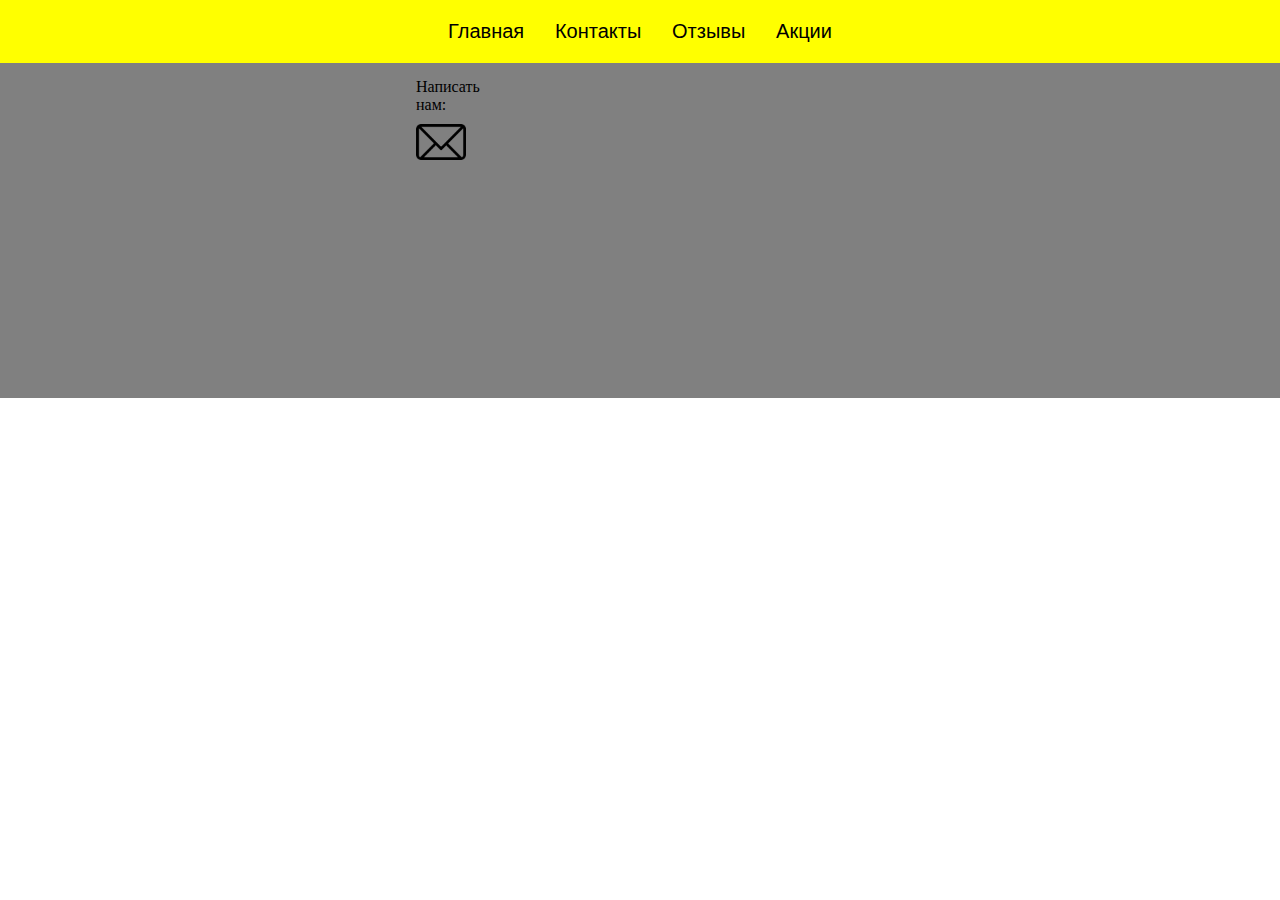
==== common/car.html @ 20fe7d61 "some progress" ====
<!DOCTYPE html>
<html lang="ru">
<head>
    <meta charset="UTF-8">
    <title>Details</title>
    <link rel="stylesheet" href="../css/reset.css">
    <link rel="stylesheet" href="../css/default.css">
    <link rel="stylesheet" href="../css/main.css">
    <script src="../js/car.js"></script>
    <script src="../js/main.js"></script>
    <script src="../js/carPage.js"></script>
</head>
<body>
    <header>
        <div class="center header-container">
            <a href="../index.html">
                <button>Главная</button>
            </a>
            <a href="contacts.html">
                <button>Контакты</button>
            </a>
            <a href="reviews.html">
                <button>Отзывы</button>
            </a>
            <a href="actions.html">
                <button>Акции</button>
            </a>
        </div>
    </header>
    <main id="begin">
        <p>TEST</p>
    </main>
    <footer>
        <div class="center footer-container">
            <div>
                <p>Написать нам:</p>
                <a href="mailto:grishin.miha@yandex.ru">
                    <img class="email" src="../images/email.png" alt="">
                </a>
            </div>
            <iframe src="https://www.google.com/maps/embed?pb=!1m18!1m12!1m3!1d1187.7160097270134!2d30.308667418543358!3d59.95715742946849!2m3!1f0!2f0!3f0!3m2!1i1024!2i768!4f13.1!3m3!1m2!1s0x46963141499f00b9%3A0x630ff799025ac60a!2z0KPQvdC40LLQtdGA0YHQuNGC0LXRgiDQmNCi0JzQng!5e0!3m2!1sru!2sru!4v1608375797039!5m2!1sru!2sru"
                    width="400" height="300" style="border:0;" allowfullscreen="" aria-hidden="false" tabindex="0"></iframe>
        </div>
    </footer>
</body>
</html>
---- css/default.css ----
.center {
    margin-left: auto;
    margin-right: auto;
}

html {
    scroll-behavior: smooth;
}

header {
    position: fixed;
    background: yellow;
    z-index: 100;
}

.header-container {
    display: flex;
    justify-content: space-between;
    align-items: center;
    width: 30%;
    padding: 20px;
}

.header-container button {
    font-size: 20px;
    background: inherit;
}

main {
    padding: 20px;
}

footer {
    background: gray;
}

.footer-container {
    display: flex;
    justify-content: space-between;
    width: 35%;
    padding: 20px;
}

.email {
    width: 50px;
    margin-top: 10px;
}

header,
footer {
    width: 100%;
}

.scroll-button {
    position: fixed;
    right: 50px;
    bottom: 50px;
    width: 30px;
}
---- css/main.css ----
.cars-container {
    display: flex;
    flex-wrap: wrap;
    width: 50%;
    padding: 50px;
}

.car-container {
    padding: 20px;
    border: 1px solid rgb(225, 222, 222);
}

.car-photo {
    width: 250px;
    height: 250px;
    object-fit: contain;
}

.car-price {
    font-weight: bold;
    font-size: 130%;
}

.car-name {
    margin: 10px 0;
}
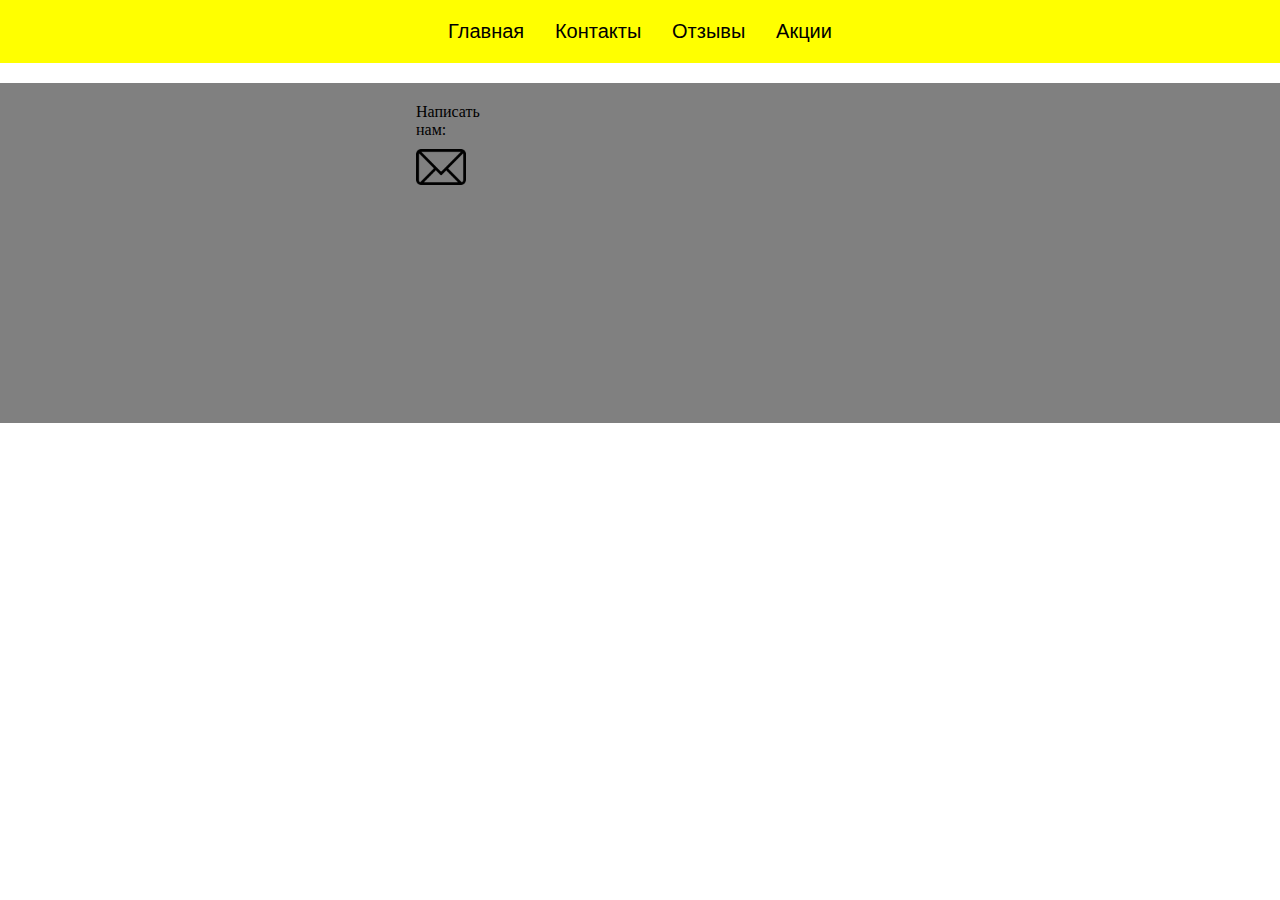
==== commit 64b7e4d2: "some progress" ====
--- a/common/car.html
+++ b/common/car.html
@@ -6,6 +6,7 @@
     <link rel="stylesheet" href="../css/reset.css">
     <link rel="stylesheet" href="../css/default.css">
     <link rel="stylesheet" href="../css/main.css">
+    <link rel="stylesheet" href="../css/car.css">
     <script src="../js/car.js"></script>
     <script src="../js/main.js"></script>
     <script src="../js/carPage.js"></script>
@@ -22,13 +23,14 @@
             <a href="reviews.html">
                 <button>Отзывы</button>
             </a>
-            <a href="actions.html">
+            <a href="sales.html">
                 <button>Акции</button>
             </a>
         </div>
     </header>
     <main id="begin">
-        <p>TEST</p>
+        <div class="center car-details">
+        </div>
     </main>
     <footer>
         <div class="center footer-container">
--- a/css/car.css
+++ b/css/car.css
@@ -0,0 +1,60 @@
+.car-detail-photo {
+    max-width: 750px;
+    max-height: 750px;
+}
+
+.car-details {
+    width: 50%;
+}
+
+.details {
+    display: flex;
+    flex-direction: column;
+}
+
+.main-details {
+    display: flex;
+    flex-direction: row;
+}
+
+.details-name {
+    font-size: xx-large;
+    padding-top: 15px;
+    padding-left: 10px;
+}
+
+.details-price {
+    font-size: x-large;
+    text-decoration: underline;
+    padding: 10px;
+}
+
+.details-text {
+    font-size: x-large;
+    padding: 10px;
+}
+.details-description {
+    display: flex;
+    flex-direction: column;
+}
+
+.table-striped {
+    font-size: x-large;
+}
+
+.table-row-value {
+    text-align: center;
+    font-weight: bold;
+}
+
+.table-row-name {
+    padding: 5px;
+}
+
+.table-striped>tbody>tr>td {
+    border-top: 1px solid grey;
+}
+
+.table-striped > tbody > tr:nth-of-type(odd) {
+    background-color: #f9f9f9;
+}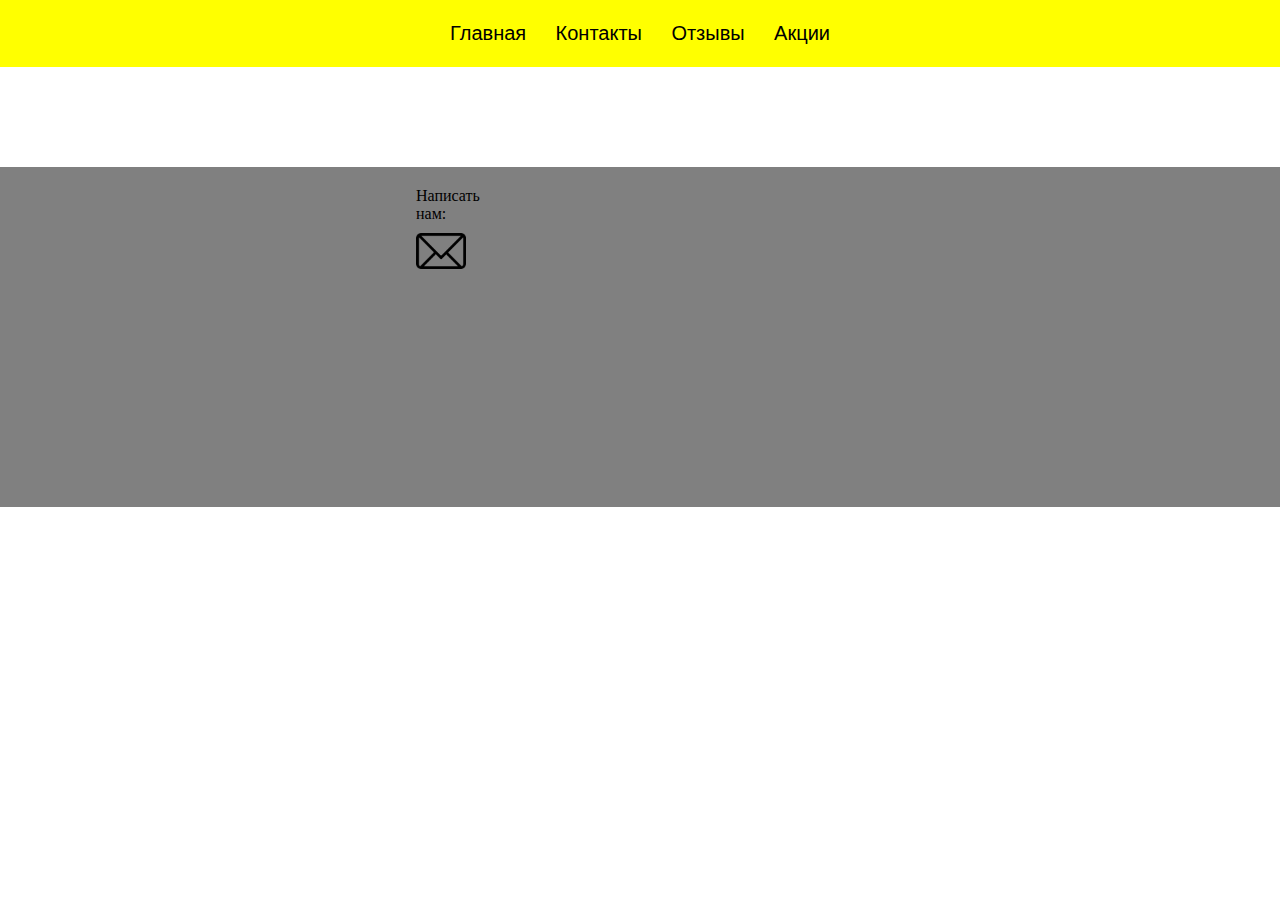
==== commit d768c0b7: "almost final" ====
--- a/common/car.html
+++ b/common/car.html
@@ -5,11 +5,7 @@
     <title>Details</title>
     <link rel="stylesheet" href="../css/reset.css">
     <link rel="stylesheet" href="../css/default.css">
-    <link rel="stylesheet" href="../css/main.css">
     <link rel="stylesheet" href="../css/car.css">
-    <script src="../js/car.js"></script>
-    <script src="../js/main.js"></script>
-    <script src="../js/carPage.js"></script>
 </head>
 <body>
     <header>
@@ -29,20 +25,23 @@
         </div>
     </header>
     <main id="begin">
-        <div class="center car-details">
-        </div>
+        <div class="center car-details"></div>
     </main>
     <footer>
         <div class="center footer-container">
             <div>
                 <p>Написать нам:</p>
-                <a href="mailto:grishin.miha@yandex.ru">
+                <a href="mailto:so@itmo.ru">
                     <img class="email" src="../images/email.png" alt="">
                 </a>
             </div>
-            <iframe src="https://www.google.com/maps/embed?pb=!1m18!1m12!1m3!1d1187.7160097270134!2d30.308667418543358!3d59.95715742946849!2m3!1f0!2f0!3f0!3m2!1i1024!2i768!4f13.1!3m3!1m2!1s0x46963141499f00b9%3A0x630ff799025ac60a!2z0KPQvdC40LLQtdGA0YHQuNGC0LXRgiDQmNCi0JzQng!5e0!3m2!1sru!2sru!4v1608375797039!5m2!1sru!2sru"
-                    width="400" height="300" style="border:0;" allowfullscreen="" aria-hidden="false" tabindex="0"></iframe>
+            <iframe src="https://www.google.com/maps/embed?pb=!1m18!1m12!1m3!1d1187.7160097270134!2d30.308667418543358!3d59.95715742946849!2m3!1f0!2f0!3f0!3m2!1i1024!2i768!4f13.1!3m3!1m2!1s0x46963141499f00b9%3A0x630ff799025ac60a!2z0KPQvdC40LLQtdGA0YHQuNGC0LXRgiDQmNCi0JzQng!5e0!3m2!1sru!2sru!4v1608375797039!5m2!1sru!2sru">
+            </iframe>
         </div>
     </footer>
+    <script src="../js/car.js"></script>
+    <script src="../js/cars.js"></script>
+    <script src="../js/carPage.js"></script>
+    <script src="../js/default.js"></script>
 </body>
 </html>--- a/css/default.css
+++ b/css/default.css
@@ -24,10 +24,11 @@
 .header-container button {
     font-size: 20px;
     background: inherit;
+    padding: 2px;
 }
 
-main {
-    padding: 20px;
+.header-container button:hover {
+    cursor: pointer;
 }
 
 footer {
@@ -46,6 +47,11 @@
     margin-top: 10px;
 }
 
+iframe {
+    height: 300px;
+    width: 400px;
+}
+
 header,
 footer {
     width: 100%;
--- a/css/car.css
+++ b/css/car.css
@@ -5,6 +5,7 @@
 
 .car-details {
     width: 50%;
+    padding: 50px;
 }
 
 .details {
@@ -33,6 +34,7 @@
     font-size: x-large;
     padding: 10px;
 }
+
 .details-description {
     display: flex;
     flex-direction: column;
@@ -51,10 +53,10 @@
     padding: 5px;
 }
 
-.table-striped>tbody>tr>td {
+.table-striped tbody tr td {
     border-top: 1px solid grey;
 }
 
-.table-striped > tbody > tr:nth-of-type(odd) {
+.table-striped tbody tr:nth-of-type(odd) {
     background-color: #f9f9f9;
 }